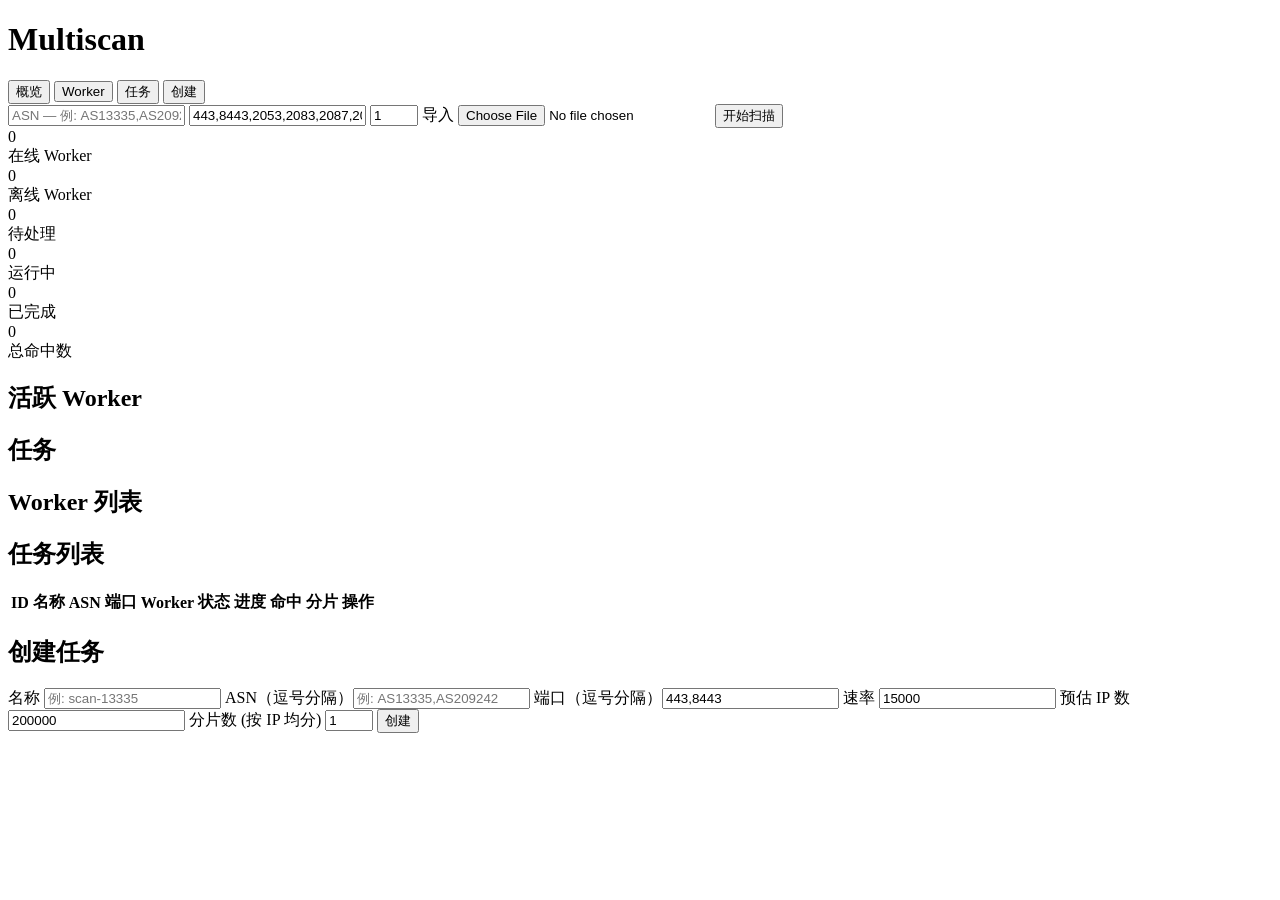
==== cmd/master/web/index.html @ e87dddc4 "Initial commit: multiscan distributed CF proxy scanner - Master-Worker WebSocket architecture - CIDR" ====
<!DOCTYPE html>
<html lang="zh-CN">
<head>
<meta charset="UTF-8">
<meta name="viewport" content="width=device-width, initial-scale=1.0, maximum-scale=1.0, user-scalable=no">
<title>Multiscan</title>
<link rel="stylesheet" href="/static/style.css">
</head>
<body>
<div id="app">
  <header>
    <h1>Multiscan</h1>
    <nav>
      <button class="tab-btn active" data-tab="overview">概览</button>
      <button class="tab-btn" data-tab="workers">Worker</button>
      <button class="tab-btn" data-tab="tasks">任务</button>
      <button class="tab-btn" data-tab="create">创建</button>
    </nav>
    <span id="conn-status" class="status-dot"></span>
  </header>

  <main>
    <!-- ── Overview ── -->
    <section id="tab-overview" class="tab-content active">
      <!-- Quick start -->
      <div class="quick-bar">
        <form id="quick-form" onsubmit="return false;">
          <div class="quick-row">
            <input type="text" id="quick-asn" placeholder="ASN — 例: AS13335,AS209242" class="quick-input" required>
            <input type="text" id="quick-ports" value="443,8443,2053,2083,2087,2096" class="quick-ports" title="端口号，逗号分隔">
            <input type="number" id="quick-shards" value="1" min="1" max="20" class="quick-shards" title="分片数 (按 IP 均分)">
            <label class="btn-file-label" title="从文件导入 ASN 列表">
              导入
              <input type="file" id="quick-file" accept=".txt,.csv" class="btn-file-input" onchange="importASNFile(event)">
            </label>
            <button type="submit" id="quick-start-btn" class="btn-primary" onclick="quickStart(event)">开始扫描</button>
          </div>
          <div id="quick-result" class="quick-result"></div>
        </form>
      </div>

      <div class="stats-grid" id="stats-grid">
        <div class="stat-card"><div class="stat-value" id="stat-workers-online">0</div><div class="stat-label">在线 Worker</div></div>
        <div class="stat-card"><div class="stat-value" id="stat-workers-offline">0</div><div class="stat-label">离线 Worker</div></div>
        <div class="stat-card"><div class="stat-value" id="stat-tasks-pending">0</div><div class="stat-label">待处理</div></div>
        <div class="stat-card"><div class="stat-value" id="stat-tasks-running">0</div><div class="stat-label">运行中</div></div>
        <div class="stat-card"><div class="stat-value" id="stat-tasks-completed">0</div><div class="stat-label">已完成</div></div>
        <div class="stat-card"><div class="stat-value" id="stat-total-hits">0</div><div class="stat-label">总命中数</div></div>
      </div>

      <h2>活跃 Worker</h2>
      <div id="worker-cards" class="card-list"></div>

      <h2>任务</h2>
      <div id="task-groups"></div>
    </section>

    <!-- ── Workers ── -->
    <section id="tab-workers" class="tab-content">
      <h2>Worker 列表</h2>
      <div id="worker-list" class="card-list"></div>
    </section>

    <!-- ── Tasks ── -->
    <section id="tab-tasks" class="tab-content">
      <h2>任务列表</h2>
      <div class="table-wrap">
        <table id="task-table">
          <thead><tr><th>ID</th><th>名称</th><th>ASN</th><th>端口</th><th>Worker</th><th>状态</th><th>进度</th><th>命中</th><th>分片</th><th>操作</th></tr></thead>
          <tbody></tbody>
        </table>
      </div>
    </section>

    <!-- ── Create ── -->
    <section id="tab-create" class="tab-content">
      <h2>创建任务</h2>
      <form id="create-form" class="create-form">
        <label>名称 <input type="text" name="name" placeholder="例: scan-13335"></label>
        <label>ASN（逗号分隔）<input type="text" name="asns" placeholder="例: AS13335,AS209242" required></label>
        <label>端口（逗号分隔）<input type="text" name="ports" placeholder="例: 443,8443" value="443,8443" required></label>
        <label>速率 <input type="number" name="max_rate" value="15000"></label>
        <label>预估 IP 数 <input type="number" name="total_ips" value="200000"></label>
        <label>分片数 (按 IP 均分) <input type="number" name="shards" value="1" min="1" max="20"></label>
        <button type="submit" class="btn-primary">创建</button>
      </form>
      <div id="create-result"></div>
    </section>
  </main>
</div>

<script src="/static/app.js"></script>
</body>
</html>
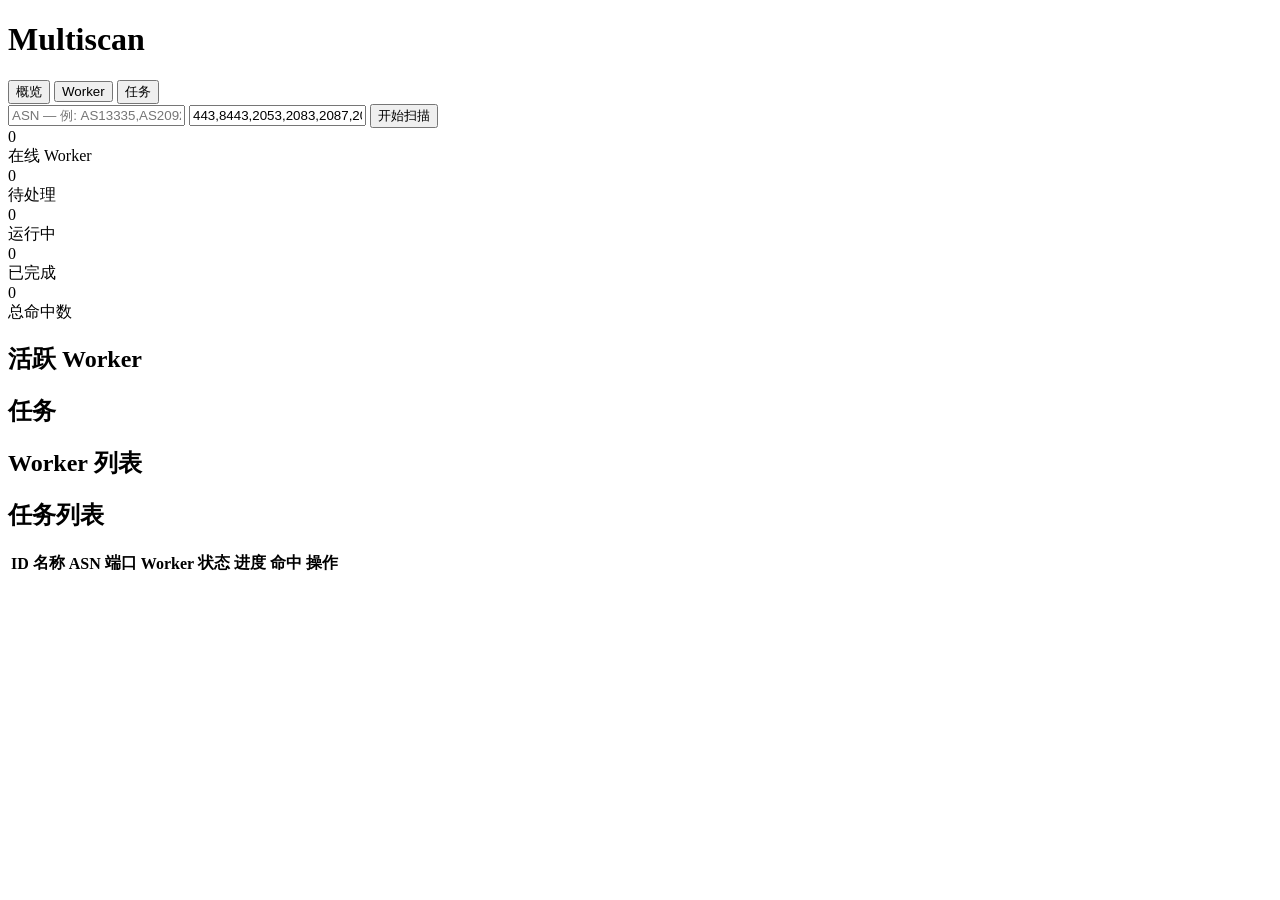
==== commit 1b093640: "Simplify web panel: remove duplicate Create tab, shard count, import file" ====
--- a/cmd/master/web/index.html
+++ b/cmd/master/web/index.html
@@ -14,7 +14,6 @@
       <button class="tab-btn active" data-tab="overview">概览</button>
       <button class="tab-btn" data-tab="workers">Worker</button>
       <button class="tab-btn" data-tab="tasks">任务</button>
-      <button class="tab-btn" data-tab="create">创建</button>
     </nav>
     <span id="conn-status" class="status-dot"></span>
   </header>
@@ -22,17 +21,11 @@
   <main>
     <!-- ── Overview ── -->
     <section id="tab-overview" class="tab-content active">
-      <!-- Quick start -->
       <div class="quick-bar">
         <form id="quick-form" onsubmit="return false;">
           <div class="quick-row">
             <input type="text" id="quick-asn" placeholder="ASN — 例: AS13335,AS209242" class="quick-input" required>
             <input type="text" id="quick-ports" value="443,8443,2053,2083,2087,2096" class="quick-ports" title="端口号，逗号分隔">
-            <input type="number" id="quick-shards" value="1" min="1" max="20" class="quick-shards" title="分片数 (按 IP 均分)">
-            <label class="btn-file-label" title="从文件导入 ASN 列表">
-              导入
-              <input type="file" id="quick-file" accept=".txt,.csv" class="btn-file-input" onchange="importASNFile(event)">
-            </label>
             <button type="submit" id="quick-start-btn" class="btn-primary" onclick="quickStart(event)">开始扫描</button>
           </div>
           <div id="quick-result" class="quick-result"></div>
@@ -41,7 +34,6 @@
 
       <div class="stats-grid" id="stats-grid">
         <div class="stat-card"><div class="stat-value" id="stat-workers-online">0</div><div class="stat-label">在线 Worker</div></div>
-        <div class="stat-card"><div class="stat-value" id="stat-workers-offline">0</div><div class="stat-label">离线 Worker</div></div>
         <div class="stat-card"><div class="stat-value" id="stat-tasks-pending">0</div><div class="stat-label">待处理</div></div>
         <div class="stat-card"><div class="stat-value" id="stat-tasks-running">0</div><div class="stat-label">运行中</div></div>
         <div class="stat-card"><div class="stat-value" id="stat-tasks-completed">0</div><div class="stat-label">已完成</div></div>
@@ -66,25 +58,10 @@
       <h2>任务列表</h2>
       <div class="table-wrap">
         <table id="task-table">
-          <thead><tr><th>ID</th><th>名称</th><th>ASN</th><th>端口</th><th>Worker</th><th>状态</th><th>进度</th><th>命中</th><th>分片</th><th>操作</th></tr></thead>
+          <thead><tr><th>ID</th><th>名称</th><th>ASN</th><th>端口</th><th>Worker</th><th>状态</th><th>进度</th><th>命中</th><th>操作</th></tr></thead>
           <tbody></tbody>
         </table>
       </div>
-    </section>
-
-    <!-- ── Create ── -->
-    <section id="tab-create" class="tab-content">
-      <h2>创建任务</h2>
-      <form id="create-form" class="create-form">
-        <label>名称 <input type="text" name="name" placeholder="例: scan-13335"></label>
-        <label>ASN（逗号分隔）<input type="text" name="asns" placeholder="例: AS13335,AS209242" required></label>
-        <label>端口（逗号分隔）<input type="text" name="ports" placeholder="例: 443,8443" value="443,8443" required></label>
-        <label>速率 <input type="number" name="max_rate" value="15000"></label>
-        <label>预估 IP 数 <input type="number" name="total_ips" value="200000"></label>
-        <label>分片数 (按 IP 均分) <input type="number" name="shards" value="1" min="1" max="20"></label>
-        <button type="submit" class="btn-primary">创建</button>
-      </form>
-      <div id="create-result"></div>
     </section>
   </main>
 </div>
